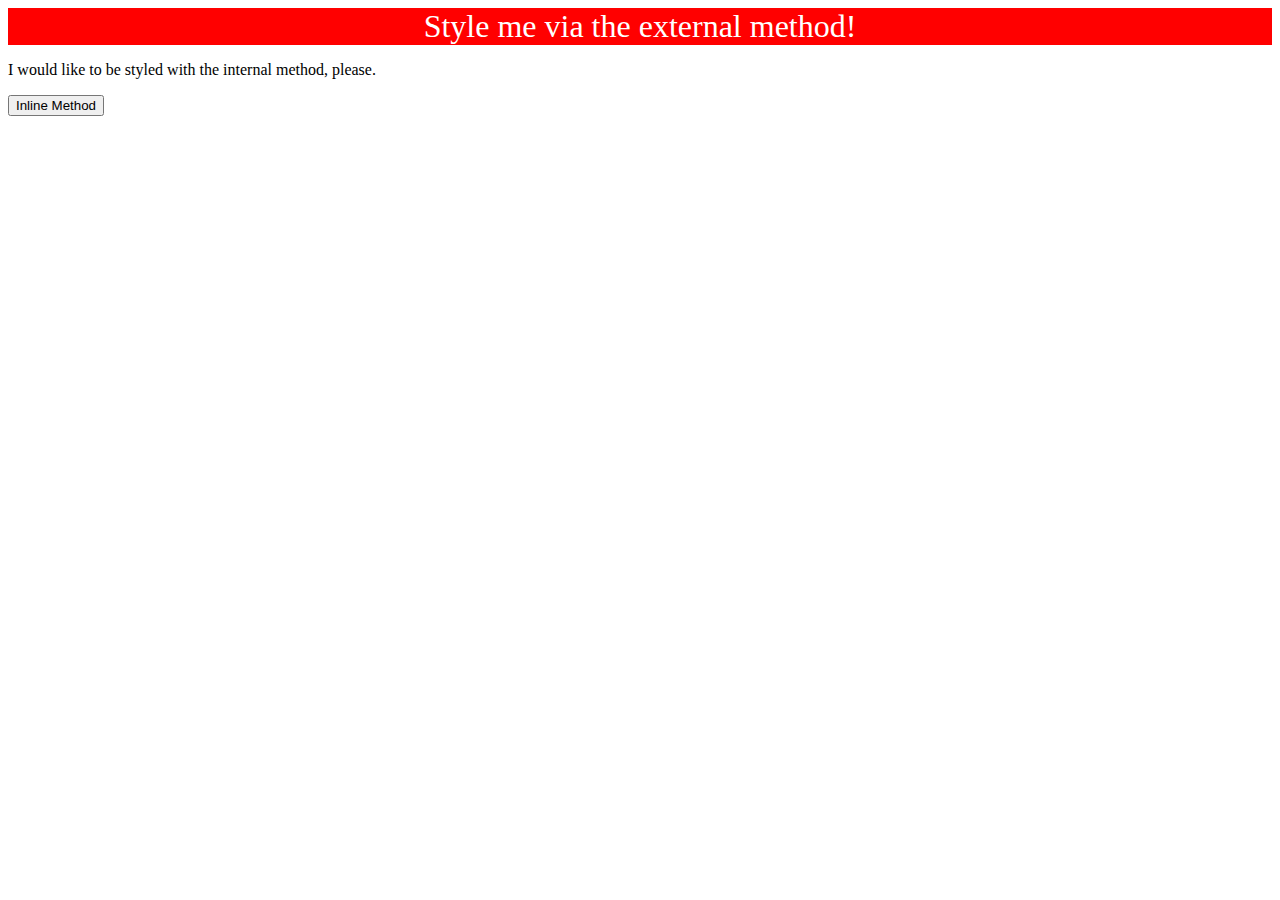
==== foundations/01-css-methods/index.html @ ef014feb "created a css for the style of index.html" ====
<!DOCTYPE html>
<html lang="en">
<head>
  <meta charset="UTF-8">
  <meta http-equiv="X-UA-Compatible" content="IE=edge">
  <meta name="viewport" content="width=device-width, initial-scale=1.0">

  <title>Methods for Adding CSS</title>
  <link href="styles.css" rel="stylesheet">
</head>
<body>
  <div>Style me via the external method!</div>
  <p>I would like to be styled with the internal method, please.</p>
  <button>Inline Method</button>
</body>
</html>
---- foundations/01-css-methods/styles.css ----
div{
    background-color: red;
    color: white;
    font-size: 32px;
    text-align: center;
    font-style: bold;

}
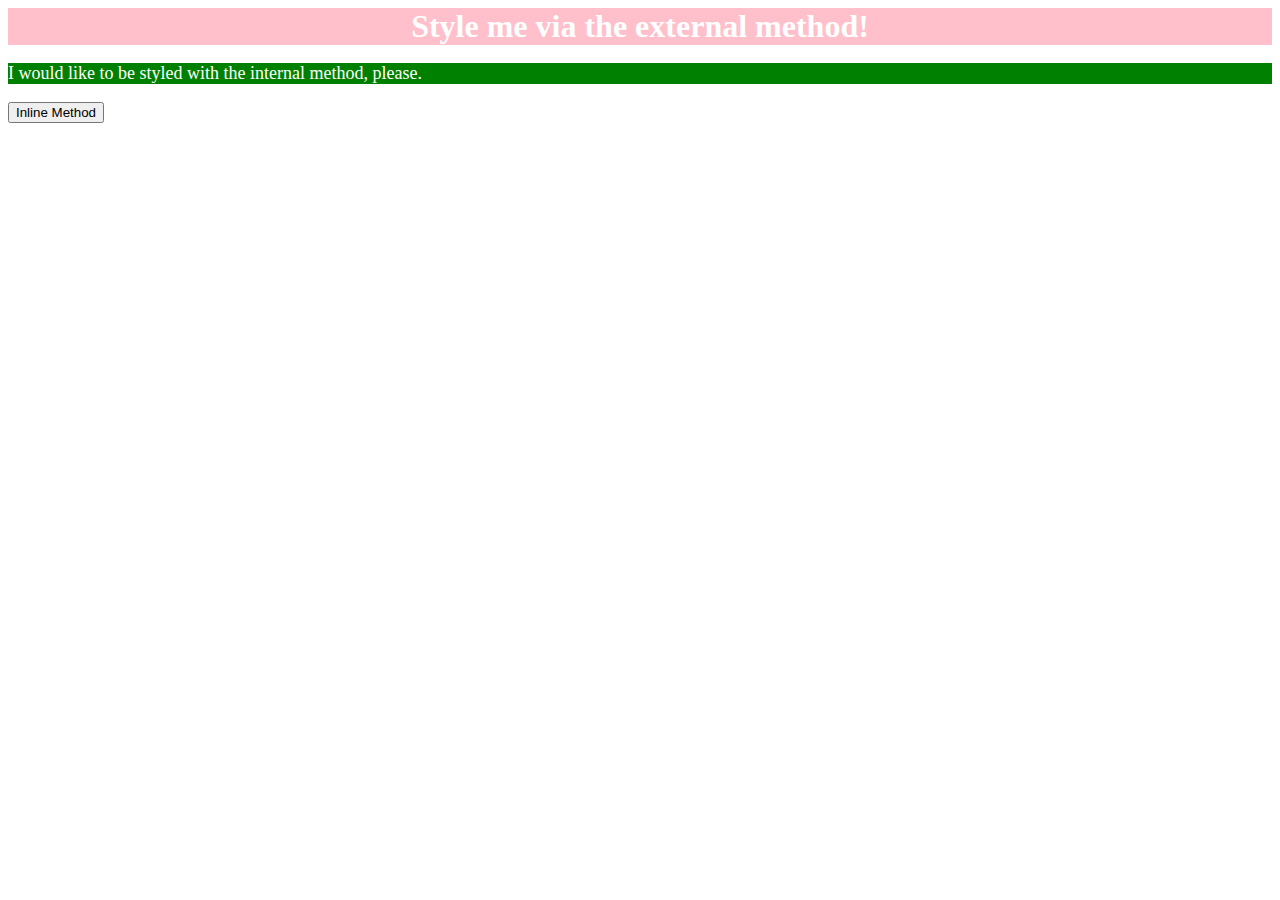
==== commit e887f231: "used correct element" ====
--- a/foundations/01-css-methods/index.html
+++ b/foundations/01-css-methods/index.html
@@ -10,7 +10,13 @@
 </head>
 <body>
   <div>Style me via the external method!</div>
-  <p>I would like to be styled with the internal method, please.</p>
+  <p><style>
+    p {
+      background-color: green;
+      color: white;
+      font-size: 18px;
+    }
+  </style>I would like to be styled with the internal method, please.</p>
   <button>Inline Method</button>
 </body>
 </html>--- a/foundations/01-css-methods/styles.css
+++ b/foundations/01-css-methods/styles.css
@@ -1,8 +1,9 @@
 div{
-    background-color: red;
+    background-color: pink;
     color: white;
     font-size: 32px;
     text-align: center;
-    font-style: bold;
+    font-weight: bold;
+    font-family: serif;
 
-}+}
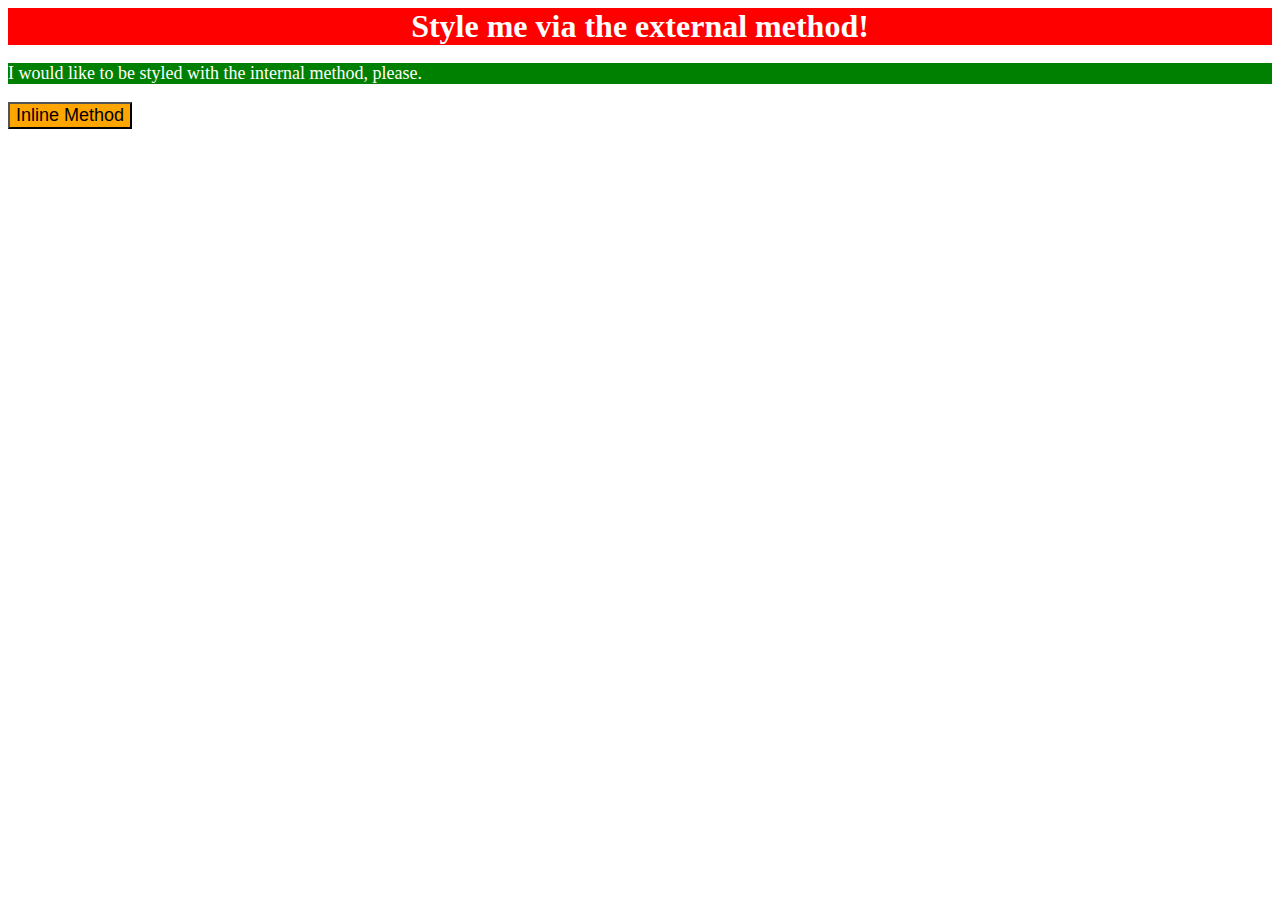
==== commit 9de2a815: "added style on odd numbers" ====
--- a/foundations/01-css-methods/index.html
+++ b/foundations/01-css-methods/index.html
@@ -17,6 +17,6 @@
       font-size: 18px;
     }
   </style>I would like to be styled with the internal method, please.</p>
-  <button>Inline Method</button>
+  <button style="background-color: orange ;font-size: 18px">Inline Method</button>
 </body>
 </html>--- a/foundations/01-css-methods/styles.css
+++ b/foundations/01-css-methods/styles.css
@@ -1,5 +1,5 @@
 div{
-    background-color: pink;
+    background-color: red;
     color: white;
     font-size: 32px;
     text-align: center;
